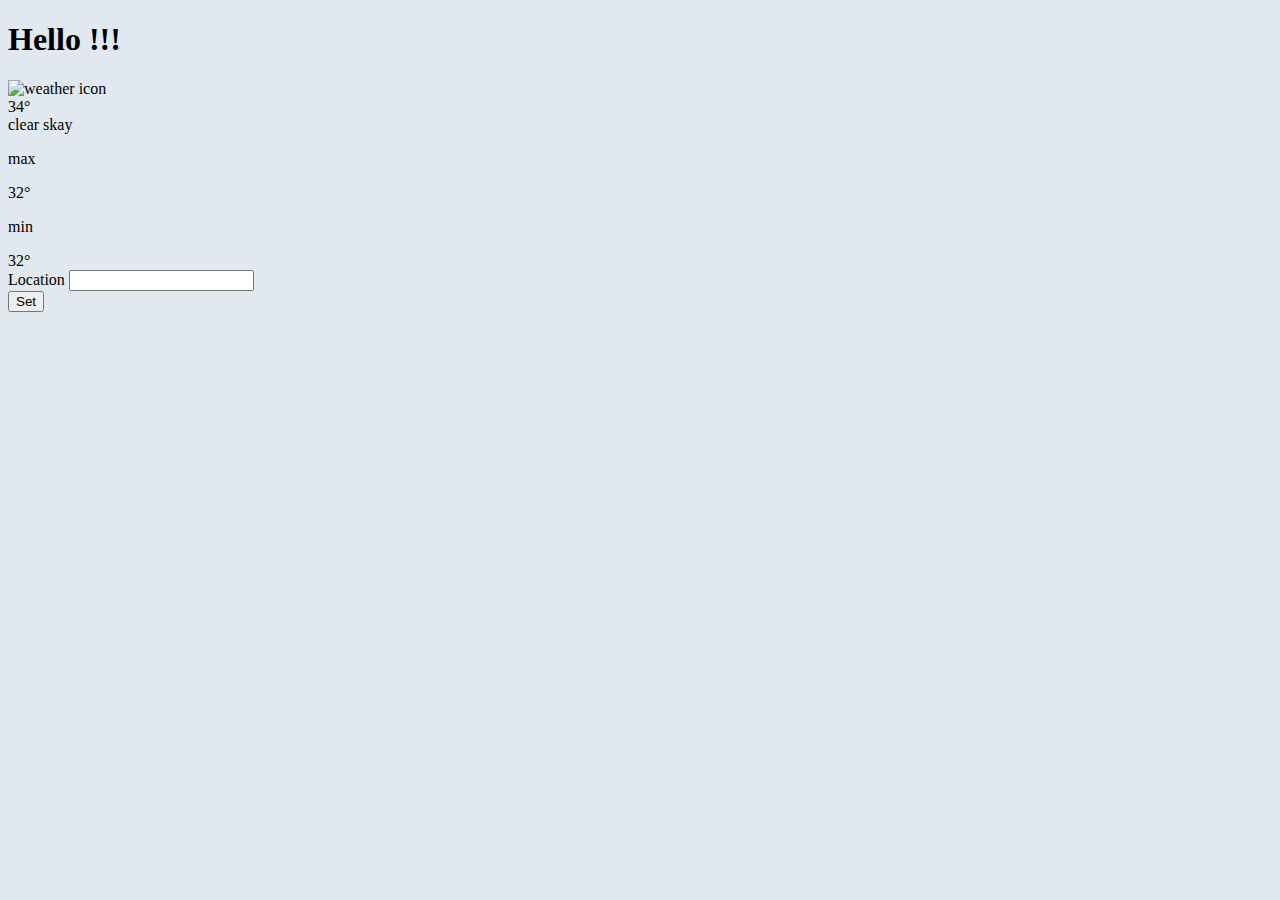
==== index.html @ 7abe78c8 "First Demo" ====
<!DOCTYPE html>
<html lang="en">
<head>
    <meta charset="UTF-8">
    <title>Weather WebApp</title>
    <link rel="stylesheet" href="style.css">
    <script src="https://cdn.tailwindcss.com"></script>
    <script src="https://ajax.googleapis.com/ajax/libs/jquery/3.6.0/jquery.min.js"></script>
</head>
<body bg-slate-700>
    <h1>Hello !!!</h1>

    <div class="flex flex-row bg-white">
        <div class="flex flex-col basis-1/2 py-20 border-r-2 border-black">
            <div class="flex flex-row items-center justify-center space-x-8">   
                <div>
                    <img id="WeatherIcon" class="w-40 h-40" id="weatherIcon" src="" alt="weather icon">
                </div>                
                <div class="">
                    <span class="text-6xl font-bold" id="weatherTemp">34&deg;</span>
                    <br>
                    <span class="text-3xl" id="weatherDescription"> clear skay</span>
                </div>      
            </div>

            <!-- Min Max -->
            <div class="pt-8 flex flex-row justify-center">

                <div class="border-r-4 border-black px-20">
                    <p class="text-2xl pb-1 ">max</p>
                    <span id="temp_max" class="text-4xl font-bold">32&deg;</span>
                </div>

                <div class="px-20">
                    <p class="text-2xl">min</p>
                    <span id="temp_min" class="text-4xl font-bold" >32&deg;</span>
                </div>

            </div>


        </div>
        
        <!-- Location -->
        <div class="flex basis-1/2 justify-center items-center">
            <div class="flex flex-wrap justify-center items-end ">

                <div class="relative space-y-2">
                  <label for="weatherInput" class=" text-2xl font-bold">Location</label>
                  <input type="text" id="weatherInput" name="weatherInput" class="w-full border-2 border-black py-2 px-2 ">
                </div>
                 <button id="weatherBtn" type="submit" class=" border-2 border-black py-2 px-2 bg-black text-white py-2 font-bold ">Set</button>
                </div>

        </div>
    </div>


    <script src="app.js"></script>
</body>
</html>
---- style.css ----
body{
    background-color: rgb(226 232 240);
}
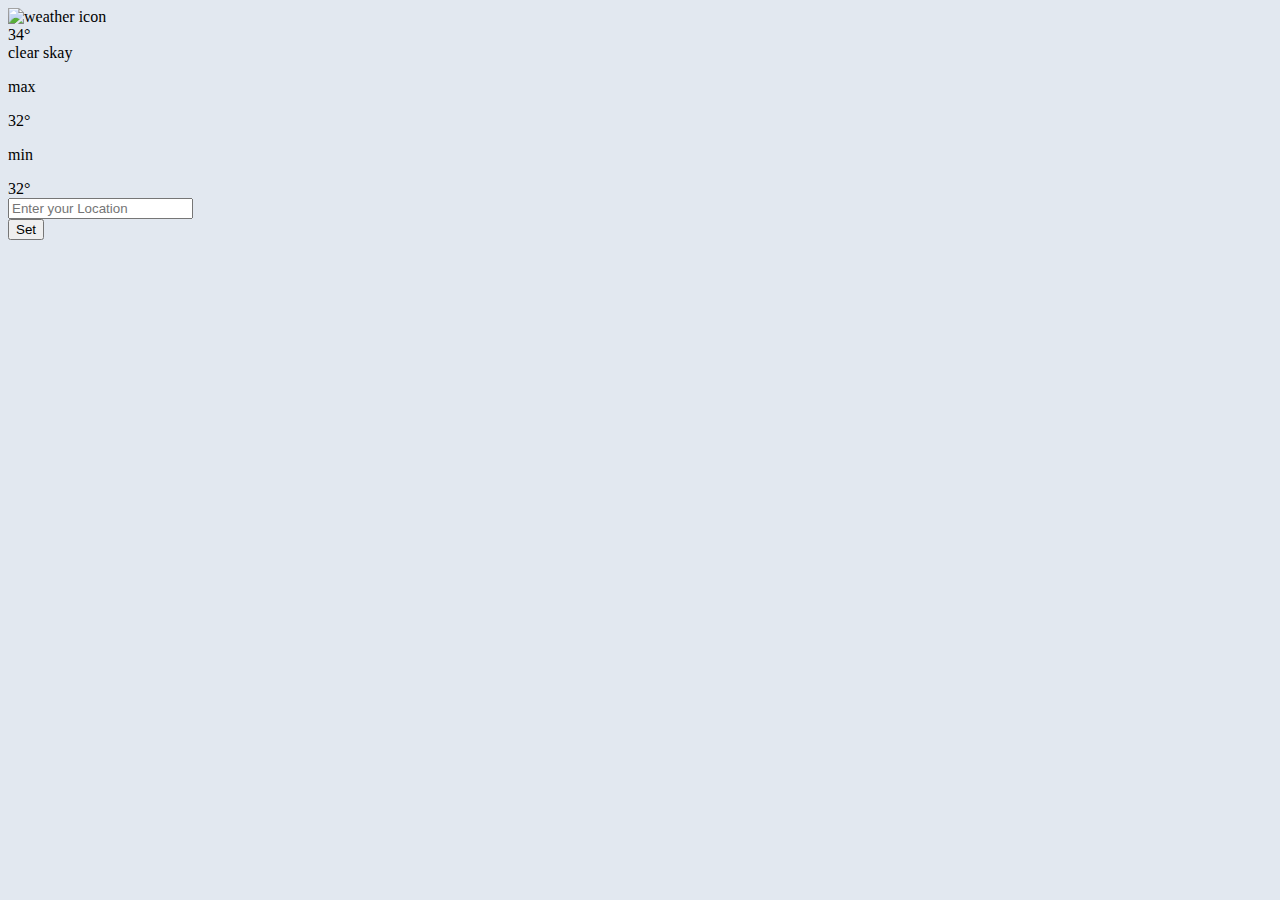
==== commit 4e79ce78: "New layout" ====
--- a/index.html
+++ b/index.html
@@ -7,11 +7,9 @@
     <script src="https://cdn.tailwindcss.com"></script>
     <script src="https://ajax.googleapis.com/ajax/libs/jquery/3.6.0/jquery.min.js"></script>
 </head>
-<body bg-slate-700>
-    <h1>Hello !!!</h1>
+<body>
 
-    <div class="flex flex-row bg-white">
-        <div class="flex flex-col basis-1/2 py-20 border-r-2 border-black">
+        <div id="main" class="flex flex-col basis-1/2 py-20 bg-white rounded-3xl">
             <div class="flex flex-row items-center justify-center space-x-8">   
                 <div>
                     <img id="WeatherIcon" class="w-40 h-40" id="weatherIcon" src="" alt="weather icon">
@@ -39,23 +37,19 @@
             </div>
 
 
-        </div>
-        
-        <!-- Location -->
-        <div class="flex basis-1/2 justify-center items-center">
-            <div class="flex flex-wrap justify-center items-end ">
+             <!-- Location -->
+            <div class="flex flex-wrap justify-center items-end pt-20 ">
 
-                <div class="relative space-y-2">
-                  <label for="weatherInput" class=" text-2xl font-bold">Location</label>
-                  <input type="text" id="weatherInput" name="weatherInput" class="w-full border-2 border-black py-2 px-2 ">
+                <div>
+                  <input type="text" id="weatherInput" name="weatherInput" placeholder="Enter your Location" class= "border-2 border-black py-2 px-2 w-80">
                 </div>
                  <button id="weatherBtn" type="submit" class=" border-2 border-black py-2 px-2 bg-black text-white py-2 font-bold ">Set</button>
-                </div>
+            </div>
+
 
         </div>
-    </div>
 
 
     <script src="app.js"></script>
 </body>
-</html>+</html>
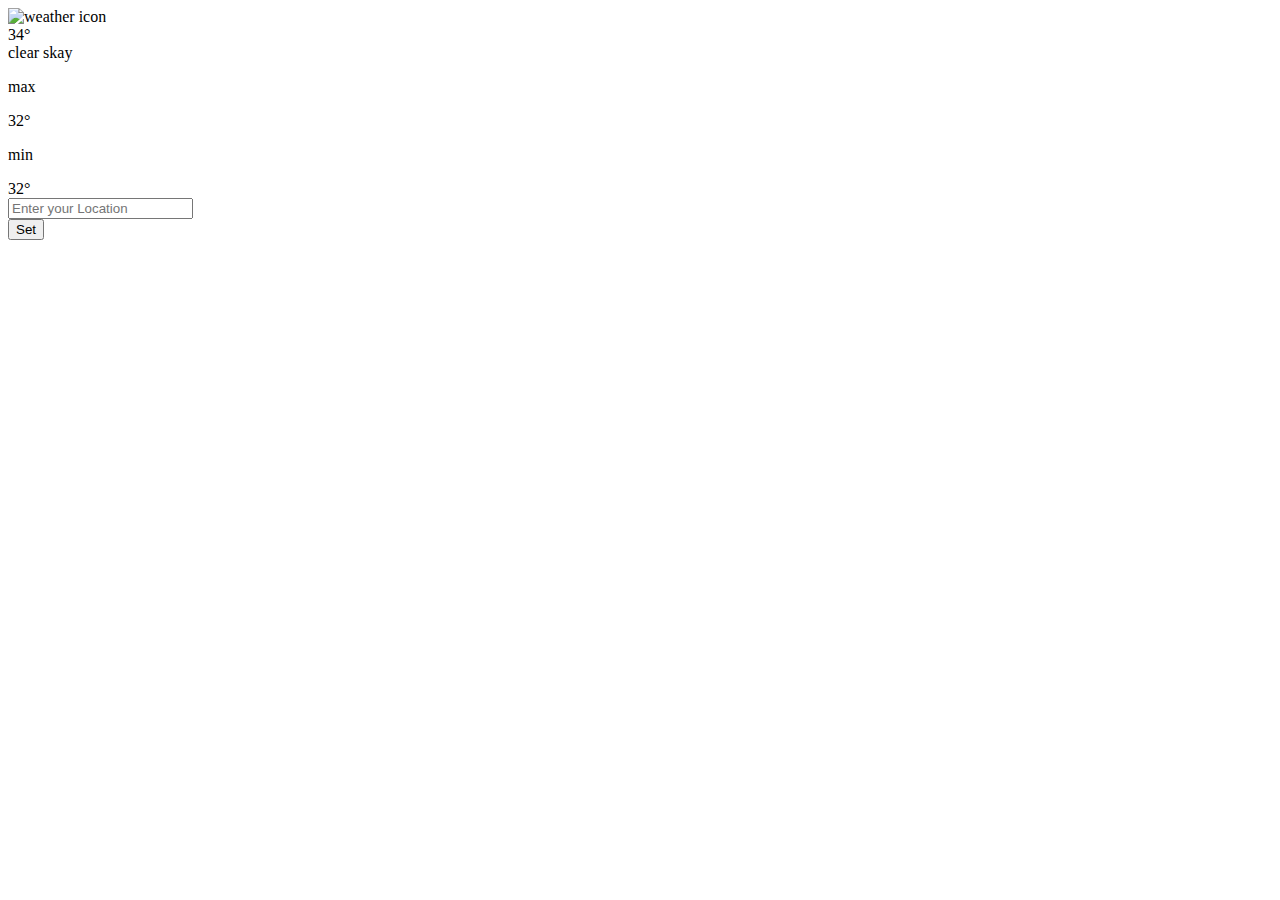
==== commit d8de3db4: "Animation" ====
--- a/index.html
+++ b/index.html
@@ -2,14 +2,18 @@
 <html lang="en">
 <head>
     <meta charset="UTF-8">
+    <meta name="viewport" content="width=device-width, initial-scale=1">
     <title>Weather WebApp</title>
-    <link rel="stylesheet" href="style.css">
     <script src="https://cdn.tailwindcss.com"></script>
     <script src="https://ajax.googleapis.com/ajax/libs/jquery/3.6.0/jquery.min.js"></script>
 </head>
-<body>
 
-        <div id="main" class="flex flex-col basis-1/2 py-20 bg-white rounded-3xl">
+<body class="flex h-screen justify-center items-center bg-gradient-to-r from-slate-300 via-blue-200 to-slate-200" >
+
+    <div id="main" class="flex flex-col w-11/12 md:max-w-xl py-20 bg-white rounded-3xl">             
+
+        <div id="Data" class="mb-20">
+            <!-- Main -->
             <div class="flex flex-row items-center justify-center space-x-8">   
                 <div>
                     <img id="WeatherIcon" class="w-40 h-40" id="weatherIcon" src="" alt="weather icon">
@@ -20,35 +24,29 @@
                     <span class="text-3xl" id="weatherDescription"> clear skay</span>
                 </div>      
             </div>
-
             <!-- Min Max -->
             <div class="pt-8 flex flex-row justify-center">
-
                 <div class="border-r-4 border-black px-20">
                     <p class="text-2xl pb-1 ">max</p>
                     <span id="temp_max" class="text-4xl font-bold">32&deg;</span>
                 </div>
-
                 <div class="px-20">
                     <p class="text-2xl">min</p>
                     <span id="temp_min" class="text-4xl font-bold" >32&deg;</span>
                 </div>
-
             </div>
-
-
-             <!-- Location -->
-            <div class="flex flex-wrap justify-center items-end pt-20 ">
-
-                <div>
-                  <input type="text" id="weatherInput" name="weatherInput" placeholder="Enter your Location" class= "border-2 border-black py-2 px-2 w-80">
-                </div>
-                 <button id="weatherBtn" type="submit" class=" border-2 border-black py-2 px-2 bg-black text-white py-2 font-bold ">Set</button>
-            </div>
-
-
         </div>
 
+        <!-- Location -->
+        <div class="flex flex-wrap justify-center items-end">
+                 
+            <div>
+              <input type="text" id="weatherInput" name="weatherInput" placeholder="Enter your Location" class= "border-2 border-black py-2 px-2 w-80">
+            </div>
+             <button id="weatherBtn" type="submit" class=" border-2 border-black py-2 px-2 bg-black text-white font-bold ">Set</button>
+        </div>        
+
+    </div>
 
     <script src="app.js"></script>
 </body>
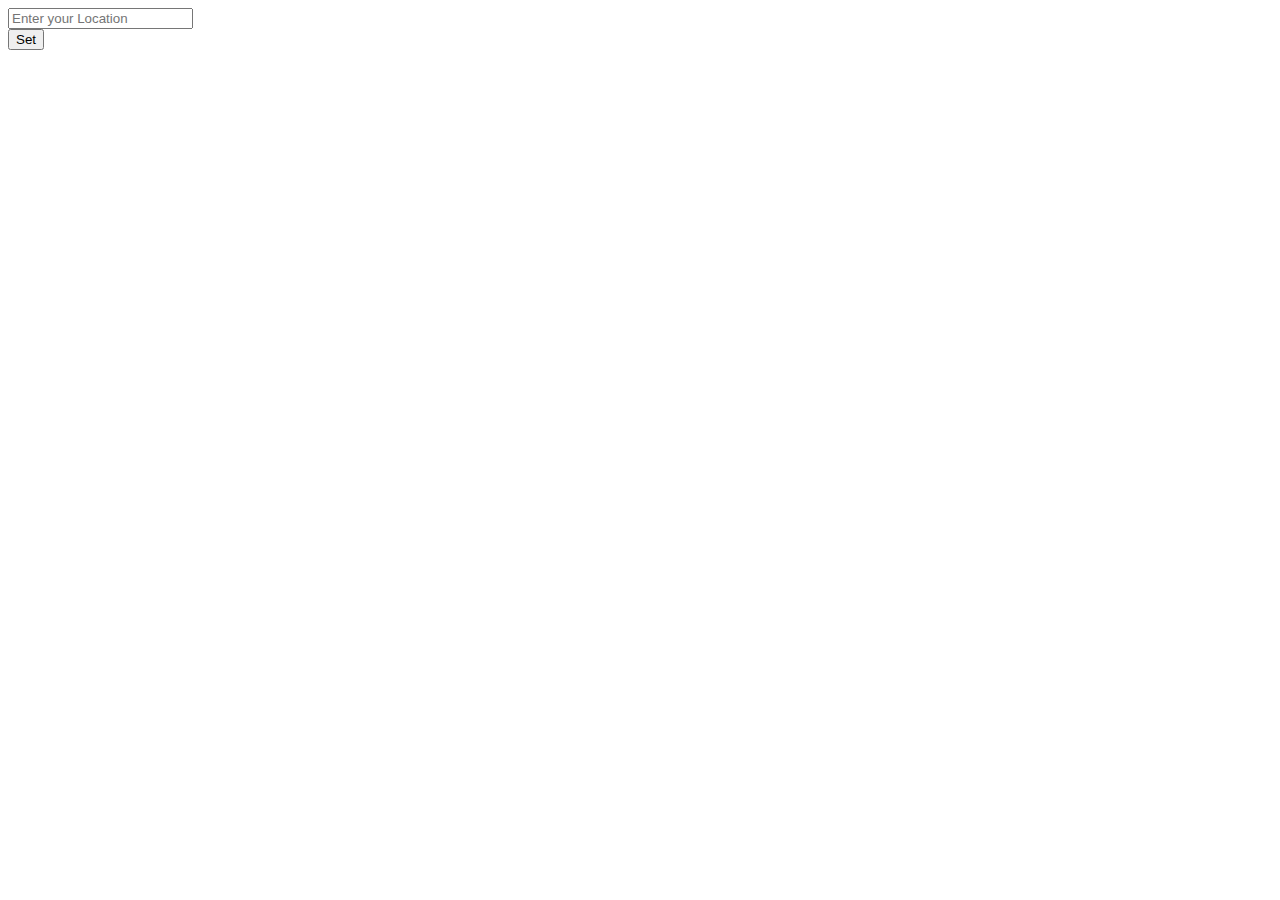
==== commit 82dede04: "Added Animation" ====
--- a/index.html
+++ b/index.html
@@ -1,5 +1,6 @@
 <!DOCTYPE html>
 <html lang="en">
+
 <head>
     <meta charset="UTF-8">
     <meta name="viewport" content="width=device-width, initial-scale=1">
@@ -8,22 +9,23 @@
     <script src="https://ajax.googleapis.com/ajax/libs/jquery/3.6.0/jquery.min.js"></script>
 </head>
 
-<body class="flex h-screen justify-center items-center bg-gradient-to-r from-slate-300 via-blue-200 to-slate-200" >
+<body class="flex h-screen justify-center items-center bg-gradient-to-r from-slate-300 via-blue-200 to-slate-200">
 
-    <div id="main" class="flex flex-col w-11/12 md:max-w-xl py-20 bg-white rounded-3xl">             
+    <div id="main" class="flex flex-col w-11/12 md:max-w-xl py-20 bg-white rounded-3xl">
 
         <div id="Data" class="mb-20">
             <!-- Main -->
-            <div class="flex flex-row items-center justify-center space-x-8">   
+            <div class="flex flex-row items-center justify-center space-x-8">
                 <div>
                     <img id="WeatherIcon" class="w-40 h-40" id="weatherIcon" src="" alt="weather icon">
-                </div>                
-                <div class="">
+                </div>
+                <div>
                     <span class="text-6xl font-bold" id="weatherTemp">34&deg;</span>
                     <br>
                     <span class="text-3xl" id="weatherDescription"> clear skay</span>
-                </div>      
+                </div>
             </div>
+
             <!-- Min Max -->
             <div class="pt-8 flex flex-row justify-center">
                 <div class="border-r-4 border-black px-20">
@@ -32,22 +34,24 @@
                 </div>
                 <div class="px-20">
                     <p class="text-2xl">min</p>
-                    <span id="temp_min" class="text-4xl font-bold" >32&deg;</span>
+                    <span id="temp_min" class="text-4xl font-bold">32&deg;</span>
                 </div>
             </div>
         </div>
 
         <!-- Location -->
         <div class="flex flex-wrap justify-center items-end">
-                 
             <div>
-              <input type="text" id="weatherInput" name="weatherInput" placeholder="Enter your Location" class= "border-2 border-black py-2 px-2 w-80">
+                <input type="text" id="weatherInput" name="weatherInput" placeholder="Enter your Location"
+                    class="border-2 border-black py-2 px-2 w-80">
             </div>
-             <button id="weatherBtn" type="submit" class=" border-2 border-black py-2 px-2 bg-black text-white font-bold ">Set</button>
-        </div>        
+            <button id="weatherBtn" type="submit"
+                class=" border-2 border-black py-2 px-2 bg-black text-white font-bold ">Set</button>
+        </div>
 
     </div>
 
     <script src="app.js"></script>
 </body>
+
 </html>
